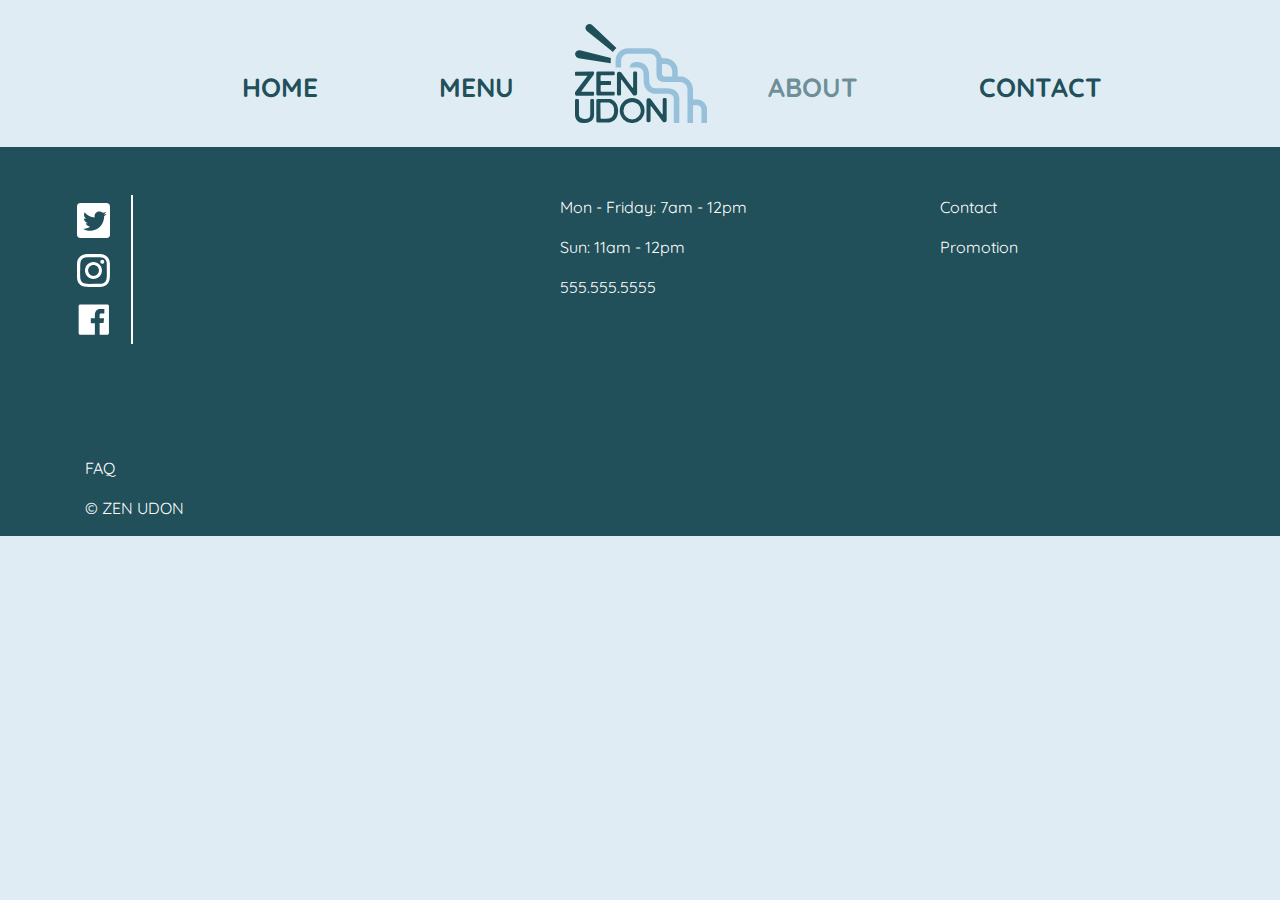
==== about.html @ 5e3b2c5d "Initial version" ====
<!doctype html>
<html>
<head>
<meta charset="utf-8">
<title>ZEN UDON | About</title>
<!-- Bootstrap -->
<link href="css/bootstrap-4.4.1.css" rel="stylesheet">
<link href="css/sinclair.css" rel="stylesheet" type="text/css">
<link rel="preconnect" href="https://fonts.googleapis.com">
<link rel="preconnect" href="https://fonts.gstatic.com" crossorigin>
<link href="https://fonts.googleapis.com/css2?family=Quicksand:wght@300;400;500;600;700&display=swap" rel="stylesheet">
</head>
<section class="nav">
<nav class="navbar navbar-expand-lg">
    <a class="navbar-brand d-lg-none" href="index.html"><img src="_assets/_logo/ZEN_UDON_Logo_TwoColor_HS.svg" alt="Zen Udon logo"></a>
    <button class="navbar-toggler" type="button" data-toggle="collapse" data-target="#myNavbarToggler7"
        aria-controls="myNavbarToggler7" aria-expanded="false" aria-label="Toggle navigation">
        <span class="navbar-toggler-icon">☰</span>
  </button>
    <div class="collapse navbar-collapse" id="myNavbarToggler8">
        <ul class="navbar-nav mx-auto">
            <li class="nav-item">
                <a class="nav-link" href="index.html">HOME</a>
            </li>
            <li class="nav-item">
                <a class="nav-link" href="menu.html">MENU</a>
            </li>
            <a class="d-none d-lg-block nav-logo" href="index.html"><img src="_assets/_logo/ZEN_UDON_Logo_TwoColor_HS.svg" alt="Zen Udon logo"></a>
            <li class="nav-item">
                <a class="nav-link current-page" href="about.html">ABOUT</a>
            </li>
            <li class="nav-item">
                <a class="nav-link" href="contact.html">CONTACT</a>
            </li>
        </ul>
    </div>
</nav>
</section> <!--End of nav--> 
	
	
	<footer>
	<div class="container footer-container">
		<div class="row">
			<div class="col-lg-5 col-md-2 col-sm-3 col-4">
				<ul class="social-icons">
					<a href="#"><li><img class="footer-icons" src="_assets/_Images/_icons/twitter_icon.svg" alt="Twitter logo"></li></a>
					<a href="#"><li><img class="footer-icons" src="_assets/_Images/_icons/instagram_icon.svg" alt="Instagram logo"></li></a>
					<a href="#"><li><img class="footer-icons" src="_assets/_Images/_icons/facebook_Icon.svg" alt="Facebook logo"></li></a>
				</ul>
			</div> <!--End of col-->
			<div class="col-md-4 col-6 footer-text col-sm-5">
				<p>Mon - Friday: 7am - 12pm</p><p>Sun: 11am - 12pm</p><p>555.555.5555</p>
		   </div> <!--End of col-->
			<div class="col-md-2 footer-text footer-small-hide col-2">
				<a href="contact.html"><p>Contact</p></a><a href="#"><p>Promotion</p></a>
		   </div> <!--End of col-->
			<div class="col-md-3 footer-text footer-small-hide col-6">
				<a href="#"><p>FAQ</p></a><p>&copy; ZEN UDON</p>
		   </div> <!--End of col-->
			<div class="col-sm-4 footer-text footer-small-stack">
				<a href="contact.html"><p>Contact</p></a><a href="#"><p>Promotion</p></a><a href="#"><p>FAQ</p></a><p>&copy; ZEN UDON</p>
			</div>
	   </div> <!--End of row-->
	</div> <!--End of container-->
</footer>
<body>
</body>
</html>
---- css/sinclair.css ----
@charset "utf-8";
/* CSS Document */
/*********** Misc ************/
.image {
  width: 100%;
  height: auto;
  display: block;
}
p, h3, li, h2{
  font-family: 'Quicksand', sans-serif;
}
h3 {
  font-weight: 600;
}
nav a {
  font-family: 'Quicksand', sans-serif;
  font-weight: 700;
  font-size: 1.5em
}
.navbar {
  padding: 2%;
  width: 100%;
}
.nav-logo {
  width: 5.5em;
  height: auto;
}
.nav-item {
  padding-left: 3em;
  padding-right: 3em;
  padding-top: 2em;
  font-size: 1.1em;
}
.current-page {
  color: rgba(33, 80, 90, .6) !important;
}
.current-page:hover {
  text-decoration: none !important;
}
.navbar-nav a {
  color: rgba(33, 80, 90, 1.00);
}
.navbar-nav a:hover {
  text-decoration: underline;
}
.navbar-toggler-icon {
  color: rgba(33, 80, 90, 1.00);
  font-size: 1.5em;
}
.navbar-toggler {
  padding: 0px;
  margin-bottom: -0.7em
}
body {
  background-color: rgba(152, 193, 219, .3);
}
.navbar-brand {
  width: 6em;
  padding-left: 1em;
}
.nav {
  margin-left: 4em;
}
/***********Home************/
.stagger-links {
  display: block;
  padding: 0px;
  position: relative;
  object-fit: cover;
  height: 100%;
  transition: .5s ease-out;
}
.staggered-text {
  position: absolute;
  text-align: center;
  font-weight: 600;
  width: 100%;
  top: 15px;
  color: white;
}
.staggered-text-bottom {
  position: absolute;
  text-align: center;
  font-weight: 600;
  width: 100%;
  bottom: 8px;
  color: white;
}
.select-staggered:hover {
  transform: scale(1.02);
  z-index: 9999;
}
.branding {
  background-color: rgba(33, 34, 36, 1.00);
  padding-bottom: 5em;
}
.branding {
  display: inline-block;
}
.cups {
  padding: 0px;
  object-fit: cover;
}
.brand-statement {
  background-color: rgba(33, 34, 36, 1.00);
  padding: 10%;
  color: white;
}
.button {
  border: solid 1px rgba(255, 255, 255, 1.00);
  color: white;
  padding: 2.5% 8%;
  text-align: center;
  text-decoration: none;
  display: inline-block;
  font-size: 1.3em;
  transition: 0.5s;
}
.button:hover {
  color: rgba(33, 34, 36, 1.00);
  background-color: white;
  text-decoration: none;
}
.container-fluid {
  margin: 0px;
}
.ingredient-images img {
  padding: 23% 0%;
  width: 100%;
}
.left-ingredient {
  padding-top: 6em !important;
}
.right-ingredient {
  padding-top: 0px !important;
  margin-top: -6em;
}
.branding-text {
  color: white;
  position: relative;
  margin-top: -5.6em
}
.container-md {
  padding: 0px;
}
.select-md {
  display: none;
}
.select-sm {
  display: none;
}
/***********Menu************/
.section-headers {
  position: absolute;
  text-align: center;
  font-weight: 600;
  font-size: 4em;
  width: 100%;
  color: white;
  top: 1.2em;
}
.menu-images {
  overflow: hidden;
  height: 14em;
}
.menu-sections {
  padding: 0px;
}
.menu-items, .menu-prices{
	list-style-type: none;
	font-weight: 600;
}
.menu-descriptions{;
	margin-left: 1.4em;
	font-weight: 400;
}
.menu-main{
	background-color: white;
}
.udon{
	background-color: rgba(33, 34, 36, 1.00); 
}
.udon-items{
	color: white;
}
.menu-items{
	padding-bottom: 1%;
	padding-left: 10%;
	margin-left: 1.5em;
}
.all-menu-type{
	padding-top: 5%;
	margin-bottom: 2em;
}
.menu-subhead{
	color: rgba(33, 80, 90, 1.00);
	font-size: 1.3em;
	margin-bottom: 1em;
	margin-top: .5em;
}
.udon-cold{
}
.cold-udon{
	border-radius: .5em;
	text-align: center;
	font-size: 3em;
	background-color: rgba(33, 80, 90, 1.00);
	width: 60%;
	margin: 0 auto;
	margin-bottom: 1em;
}
/***********Contact************/
.btn-primary{
	background-color: rgba(33, 80, 90, 1.00);
}
/***********Footer************/
footer {
  background-color: rgba(33, 80, 90, 1.00);
}
.footer-container li {
  list-style-type: none;
}
.social-icons {
  padding: 3em 3em 3em 0em;
  margin-left: -1em;
  border-right: 5px solid #FFFFF;
}
.footer-icons {
  width: 4em;
  padding: .5em 1.3em .5em .5em;
  border-right: 2px solid #ffff;
}
.footer-text {
  color: white;
  padding-top: 3em;
}
.footer-text a {
  color: white;
}
.footer-text a:hover {
  font-weight: 600;
}
.footer-small-stack {
  display: none;
}
/***********Footer************/
.contact-field{
	padding: 3em;
}
/***********Media Queries************/
@media only screen and (max-width: 1199.98px) /*lg*/ {
  .nav-item {
    font-size: 1em !important;
  }
  .nav-logo {
    width: 4.5em;
  }
  .right-ingredient {
    display: none;
  }
  .left-ingredient {
    padding-top: 0% !important;
  }
  .branding-text {
    text-align: center;
    margin: 0px;
  }
  .footer-icons {
    width: 4em !important;
  }
 .section-headers {
    font-size: 3.5em;
    top: 1.3em
  }
}
@media only screen and (max-width: 991.98px) /*md*/ {
  .nav {
    margin-left: 0em;
  }
  .cups {
    max-height: 30em;
  }
  .collapse-hidden {
    display: none;
  }
  .ingredient-images img {
    width: 100%;
    padding-top: 0%;
  }
  .brand-statement {
    text-align: center;
  }
  .staggered-menu {
    display: none;
  }
  .select-md {
    display: block;
  }
  .select-md img {
    height: 90%;
  }
  .staggered-text-bottom {
    top: 20px;
    font-size: 2.5em;
  }
  .staggered-text {
    top: 20px;
    font-size: 2.5em;
  }
  .footer-container {
    padding-bottom: 6em;
  }
  .menu-images img {
    width: 100%;
    object-fit: cover;
  }
  .section-headers {
    font-size: 6em;
    top: .5em
  }
  .cold-udon{
		display: none;
  }
  .menu-items{
	margin-left: 2.2em;
}
}
@media only screen and (max-width: 767.98px) /*sm*/ {
  .select-staggered img {
    height: 80%;
  }
  .footer-small-stack {
    display: block;
  }
  .footer-small-hide {
    display: none;
  }
  .select-md {
    display: none;
  }
  .select-sm {
    display: block;
  }
  .staggered-text {
    display: none;
  }
  .staggered-text-bottom {
    display: none;
  }
  .section-headers {
    font-size: 5em;
    top: .7em
  }
  .menu-images img {
    width: 100%;
    object-fit: contain;
  }
	.ingredient-collapse{
		display: block;
		margin: auto!important;
	}
	.noodles{
		padding-right: 0px;
	}
	.lettuce{
		padding-left: 0px;
	}
	.section-headers {
    font-size: 4em;
    top: 1em
  }
}
@media only screen and (max-width: 575.98px) /*xs*/ {
	.ingredient-collapse{
		overflow: hidden;
		height: 20em;
	}
	.brand-statement{
		padding: 6em 4em 6em 4em;
	}
	.branding-text{
		padding: 7em 2em 2em 2em;
	}
	.footer-icons{
		margin-left: 3em; 
	}
	.footer-small-stack{
		display: none;
	}
	.footer-small-hide{
		display: block;
		margin-left: 3em;
	}
	.noodles{
		display: none;
	}
}
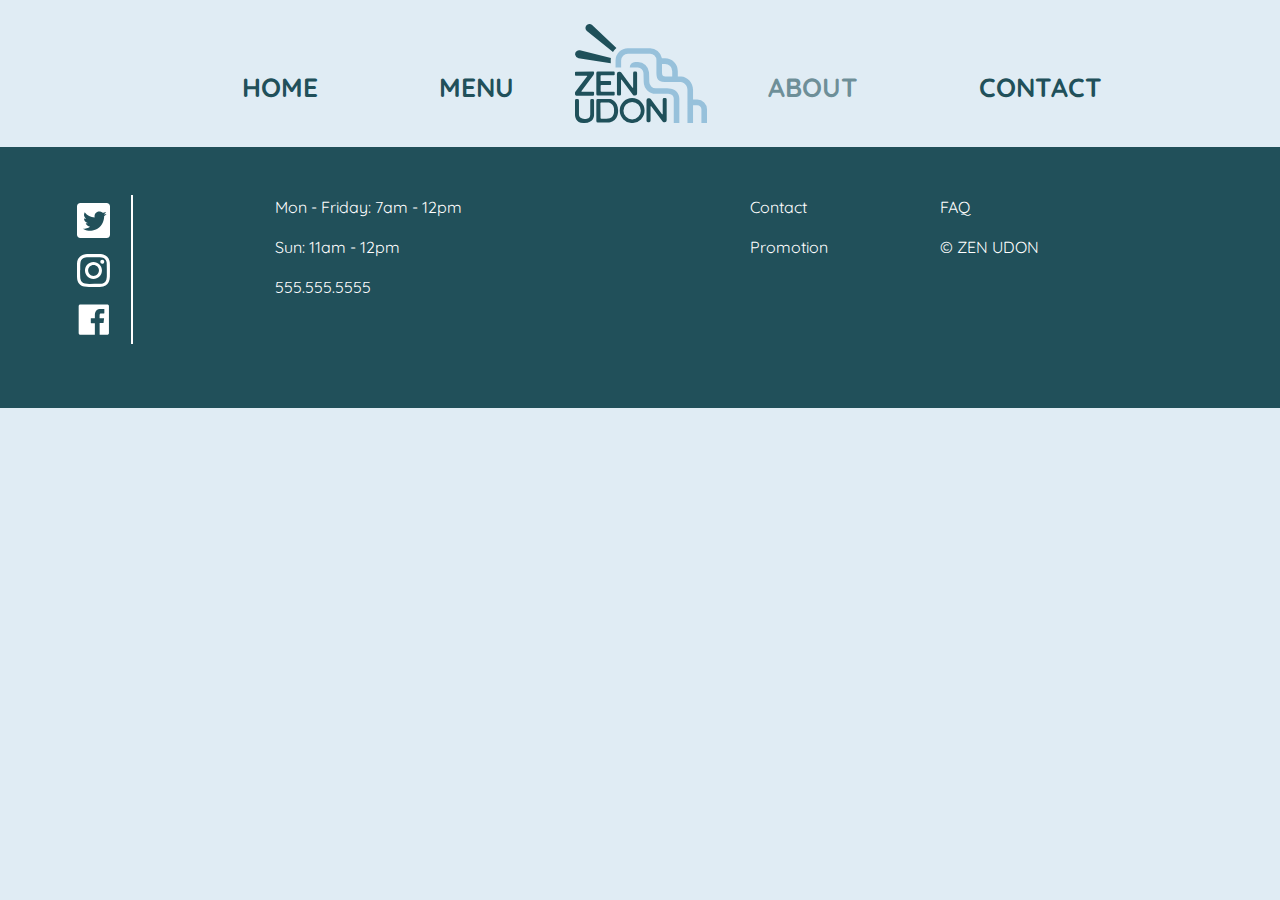
==== commit 1e4a9ee2: "Initial version" ====
--- a/about.html
+++ b/about.html
@@ -5,19 +5,19 @@
 <title>ZEN UDON | About</title>
 <!-- Bootstrap -->
 <link href="css/bootstrap-4.4.1.css" rel="stylesheet">
-<link href="css/sinclair.css" rel="stylesheet" type="text/css">
+<link href="css/stylesheet.css" rel="stylesheet" type="text/css">
 <link rel="preconnect" href="https://fonts.googleapis.com">
 <link rel="preconnect" href="https://fonts.gstatic.com" crossorigin>
 <link href="https://fonts.googleapis.com/css2?family=Quicksand:wght@300;400;500;600;700&display=swap" rel="stylesheet">
 </head>
 <section class="nav">
 <nav class="navbar navbar-expand-lg">
-    <a class="navbar-brand d-lg-none" href="index.html"><img src="_assets/_logo/ZEN_UDON_Logo_TwoColor_HS.svg" alt="Zen Udon logo"></a>
+    <a class="navbar-brand d-lg-none" href="index.html"><img src="assets/logo/ZEN_UDON_Logo_TwoColor_HS.svg" alt="Zen Udon logo"></a>
     <button class="navbar-toggler" type="button" data-toggle="collapse" data-target="#myNavbarToggler7"
         aria-controls="myNavbarToggler7" aria-expanded="false" aria-label="Toggle navigation">
         <span class="navbar-toggler-icon">☰</span>
   </button>
-    <div class="collapse navbar-collapse" id="myNavbarToggler8">
+    <div class="collapse navbar-collapse" id="myNavbarToggler7">
         <ul class="navbar-nav mx-auto">
             <li class="nav-item">
                 <a class="nav-link" href="index.html">HOME</a>
@@ -25,12 +25,12 @@
             <li class="nav-item">
                 <a class="nav-link" href="menu.html">MENU</a>
             </li>
-            <a class="d-none d-lg-block nav-logo" href="index.html"><img src="_assets/_logo/ZEN_UDON_Logo_TwoColor_HS.svg" alt="Zen Udon logo"></a>
+            <a class="d-none d-lg-block nav-logo" href="index.html"><img src="assets/logo/ZEN_UDON_Logo_TwoColor_HS.svg" alt="Zen Udon logo"></a>
             <li class="nav-item">
                 <a class="nav-link current-page" href="about.html">ABOUT</a>
             </li>
             <li class="nav-item">
-                <a class="nav-link" href="contact.html">CONTACT</a>
+                <a class="nav-link" href="contact.html current-page">CONTACT</a>
             </li>
         </ul>
     </div>
@@ -38,17 +38,17 @@
 </section> <!--End of nav--> 
 	
 	
-	<footer>
+<footer>
 	<div class="container footer-container">
 		<div class="row">
-			<div class="col-lg-5 col-md-2 col-sm-3 col-4">
+			<div class="col-md-2 col-sm-3 col-4">
 				<ul class="social-icons">
-					<a href="#"><li><img class="footer-icons" src="_assets/_Images/_icons/twitter_icon.svg" alt="Twitter logo"></li></a>
-					<a href="#"><li><img class="footer-icons" src="_assets/_Images/_icons/instagram_icon.svg" alt="Instagram logo"></li></a>
-					<a href="#"><li><img class="footer-icons" src="_assets/_Images/_icons/facebook_Icon.svg" alt="Facebook logo"></li></a>
+					<a href="#"><li><img class="footer-icons" src="assets/Images/icons/twitter_icon.svg" alt="Twitter logo"></li></a>
+					<a href="#"><li><img class="footer-icons" src="assets/Images/icons/instagram_icon.svg" alt="Instagram logo"></li></a>
+					<a href="#"><li><img class="footer-icons" src="assets/Images/icons/facebook_Icon.svg" alt="Facebook logo"></li></a>
 				</ul>
 			</div> <!--End of col-->
-			<div class="col-md-4 col-6 footer-text col-sm-5">
+			<div class="col-lg-5 col-md-4 col-6 footer-text col-sm-5">
 				<p>Mon - Friday: 7am - 12pm</p><p>Sun: 11am - 12pm</p><p>555.555.5555</p>
 		   </div> <!--End of col-->
 			<div class="col-md-2 footer-text footer-small-hide col-2">
--- a/css/stylesheet.css
+++ b/css/stylesheet.css
@@ -0,0 +1,435 @@
+@charset "utf-8";
+/* CSS Document */
+/*********** Misc ************/
+.image {
+  width: 100%;
+  height: auto;
+  display: block;
+}
+p, h3, li, h2{
+  font-family: 'Quicksand', sans-serif;
+}
+h3 {
+  font-weight: 600;
+}
+nav a {
+  font-family: 'Quicksand', sans-serif;
+  font-weight: 700;
+  font-size: 1.5em
+}
+.navbar {
+  padding: 2%;
+  width: 100%;
+}
+.nav-logo {
+  width: 5.5em;
+  height: auto;
+}
+.nav-item {
+  padding-left: 3em;
+  padding-right: 3em;
+  padding-top: 2em;
+  font-size: 1.1em;
+}
+.current-page {
+  color: rgba(33, 80, 90, .6) !important;
+}
+.current-page:hover {
+  text-decoration: none !important;
+}
+.navbar-nav a {
+  color: rgba(33, 80, 90, 1.00);
+}
+.navbar-nav a:hover {
+  text-decoration: underline;
+}
+.navbar-toggler-icon {
+  color: rgba(33, 80, 90, 1.00);
+  font-size: 1.5em;
+}
+.navbar-toggler {
+  padding: 0px;
+  margin-bottom: -0.7em
+}
+body {
+  background-color: rgba(152, 193, 219, .3);
+}
+.navbar-brand {
+  width: 6em;
+  padding-left: 1em;
+}
+.nav {
+  margin-left: 4em;
+}
+/***********Home************/
+.stagger-links {
+  display: block;
+  padding: 0px;
+  position: relative;
+  object-fit: cover;
+  height: 100%;
+  transition: .5s ease-out;
+}
+.staggered-text {
+  position: absolute;
+  text-align: center;
+  font-weight: 600;
+  width: 100%;
+  top: 15px;
+  color: white;
+}
+.staggered-text-bottom {
+  position: absolute;
+  text-align: center;
+  font-weight: 600;
+  width: 100%;
+  bottom: 8px;
+  color: white;
+}
+.select-staggered:hover {
+  transform: scale(1.02);
+  z-index: 9999;
+}
+.branding {
+  background-color: rgba(33, 34, 36, 1.00);
+  padding-bottom: 5em;
+}
+.branding {
+  display: inline-block;
+}
+.cups {
+  padding: 0px;
+  object-fit: cover;
+}
+.brand-statement {
+  background-color: rgba(33, 34, 36, 1.00);
+  padding: 10%;
+  color: white;
+}
+.button {
+  border: solid 1px rgba(255, 255, 255, 1.00);
+  color: white;
+  padding: 2.5% 8%;
+  text-align: center;
+  text-decoration: none;
+  display: inline-block;
+  font-size: 1.3em;
+  transition: 0.5s;
+}
+.button:hover {
+  color: rgba(33, 34, 36, 1.00);
+  background-color: white;
+  text-decoration: none;
+}
+.container-fluid {
+  margin: 0px;
+}
+.ingredient-images img {
+  padding: 23% 0%;
+  width: 100%;
+}
+.left-ingredient {
+  padding-top: 6em !important;
+}
+.right-ingredient {
+  padding-top: 0px !important;
+  margin-top: -6em;
+}
+.branding-text {
+  color: white;
+  position: relative;
+  margin-top: -5.6em
+}
+.container-md {
+  padding: 0px;
+}
+.select-md {
+  display: none;
+}
+.select-sm {
+  display: none;
+}
+.staggered-text-small{
+  padding-top: .5em;
+  display: none;
+  position: absolute;
+  font-weight: 600;
+  font-size: 2.3em;
+  width: 100%;
+  color: white;
+  text-align: center;
+  line-height: 100%; 
+}
+.staggered-small-right{
+	padding-left: 50%;
+}
+.sm-private{
+	padding-left: 34%;
+}
+.staggered-small-left{
+	padding-right: 50%;
+}
+.sm-hour{
+	padding-right: 34%;
+}
+/***********Menu************/
+.section-headers {
+  position: absolute;
+  text-align: center;
+  font-weight: 600;
+  font-size: 4em;
+  width: 100%;
+  color: white;
+  top: 1.2em;
+}
+.menu-images {
+  overflow: hidden;
+  height: 14em;
+}
+.menu-sections {
+  padding: 0px;
+}
+.menu-items, .menu-prices{
+	list-style-type: none;
+	font-weight: 600;
+}
+.menu-descriptions{;
+	margin-left: 1.4em;
+	font-weight: 400;
+}
+.menu-main{
+	background-color: white;
+}
+.udon{
+	background-color: rgba(33, 34, 36, 1.00); 
+}
+.udon-items{
+	color: white;
+}
+.menu-items{
+	padding-bottom: 1%;
+	padding-left: 10%;
+	margin-left: 1.5em;
+}
+.all-menu-type{
+	padding-top: 5%;
+	margin-bottom: 2em;
+}
+.menu-subhead{
+	color: rgba(33, 80, 90, 1.00);
+	font-size: 1.3em;
+	margin-bottom: 1em;
+	margin-top: .5em;
+}
+.cold-udon, .cold-udon-small{
+	border-radius: .5em;
+	text-align: center;
+	font-size: 3em;
+	background-color: rgba(33, 80, 90, 1.00);
+	width: 60%;
+	margin: 0 auto;
+	margin-bottom: 1em;
+}
+.cold-menu-small{
+	display: none;
+}
+
+/***********Contact************/
+.btn-primary{
+	background-color: rgba(33, 80, 90, 1.00);
+}
+/***********Footer************/
+footer {
+  background-color: rgba(33, 80, 90, 1.00);
+}
+.footer-container li {
+  list-style-type: none;
+}
+.social-icons {
+  padding: 3em 3em 3em 0em;
+  margin-left: -1em;
+  border-right: 5px solid #FFFFF;
+}
+.footer-icons {
+  width: 4em;
+  padding: .5em 1.3em .5em .5em;
+  border-right: 2px solid #ffff;
+}
+.footer-text {
+  color: white;
+  padding-top: 3em;
+}
+.footer-text a {
+  color: white;
+}
+.footer-text a:hover {
+  font-weight: 600;
+}
+.footer-small-stack {
+  display: none;
+}
+/***********Footer************/
+.contact-field{
+	padding: 3em;
+}
+/***********Media Queries************/
+@media only screen and (max-width: 1199.98px) /*lg*/ {
+  .nav-item {
+    font-size: 1em !important;
+  }
+  .nav-logo {
+    width: 4.5em;
+  }
+  .right-ingredient {
+    display: none;
+  }
+  .left-ingredient {
+    padding-top: 0% !important;
+  }
+  .branding-text {
+    text-align: center;
+    margin: 0px;
+  }
+  .footer-icons {
+    width: 4em !important;
+  }
+ .section-headers {
+    font-size: 3.5em;
+    top: 1.3em
+  }
+}
+@media only screen and (max-width: 991.98px) /*md*/ {
+  .nav {
+    margin-left: 0em;
+  }
+  .cups {
+    max-height: 30em;
+  }
+  .collapse-hidden {
+    display: none;
+  }
+  .ingredient-images img {
+    width: 100%;
+    padding-top: 0%;
+  }
+  .brand-statement {
+    text-align: center;
+  }
+  .staggered-menu {
+    display: none;
+  }
+  .select-md {
+    display: block;
+  }
+  .select-md img {
+    height: 90%;
+  }
+  .staggered-text-bottom {
+    top: 20px;
+    font-size: 2.5em;
+  }
+  .staggered-text {
+    top: 20px;
+    font-size: 2.5em;
+  }
+  .footer-container {
+    padding-bottom: 6em;
+  }
+  .menu-images img {
+    width: 100%;
+    object-fit: cover;
+  }
+  .section-headers {
+    font-size: 6em;
+    top: .5em
+  }
+  .cold-udon{
+	display: none;
+  }
+  .udon-cold-menu{
+	 display: none;
+  }
+  .menu-items{
+	margin-left: 11%;
+  }
+  .menu-prices{
+	margin-left: -4%;
+	margin-right: 2%;
+  }
+  .cold-menu-small{
+	display: block;
+  }
+}
+@media only screen and (max-width: 767.98px) /*sm*/ {
+  .select-staggered img {
+    height: 80%;
+  }
+  .footer-small-stack {
+    display: block;
+  }
+  .footer-small-hide {
+    display: none;
+  }
+  .select-md {
+    display: none;
+  }
+  .select-sm {
+    display: block;
+  }
+  .staggered-text {
+    display: none;
+  }
+  .staggered-text-bottom {
+    display: none;
+  }
+	.staggered-text-small{
+		display: block;
+	}
+  .section-headers {
+    font-size: 5em;
+    top: .7em
+  }
+  .menu-images img {
+    width: 100%;
+    object-fit: contain;
+  }
+	.ingredient-collapse{
+		display: block;
+		margin: auto!important;
+	}
+	.noodles{
+		padding-right: 0px;
+	}
+	.lettuce{
+		padding-left: 0px;
+	}
+	.section-headers {
+    font-size: 4em;
+    top: 1em
+  }
+}
+@media only screen and (max-width: 575.98px) /*xs*/ {
+	.ingredient-collapse{
+		overflow: hidden;
+		height: 20em;
+	}
+	.brand-statement{
+		padding: 6em 4em 6em 4em;
+	}
+	.branding-text{
+		padding: 7em 2em 2em 2em;
+	}
+	.footer-icons{
+		margin-left: 3em; 
+	}
+	.footer-small-stack{
+		display: none;
+	}
+	.footer-small-hide{
+		display: block;
+		margin-left: 3em;
+	}
+	.noodles{
+		display: none;
+	}
+}